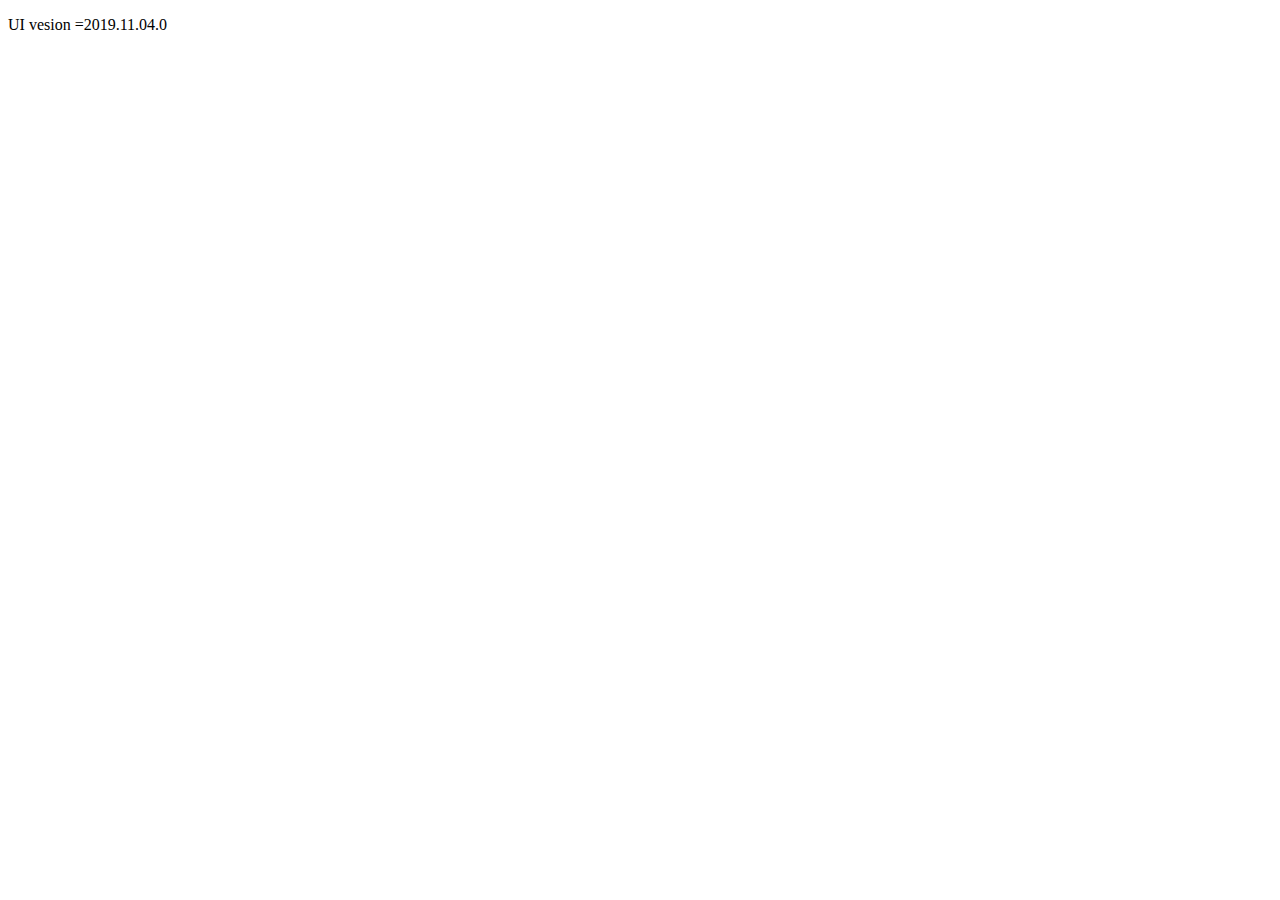
==== gyro/gyro.html @ dd9c1896 "Add files via upload" ====
<!DOCTYPE html>

<html>

<body>
<p>UI vesion =2019.11.04.0</p>
<p id="id_logic_vesrion"></p>

<p id ="id_alpha"></p>
<p id ="id_beta"></p>
<p id ="id_gama"></p>

<script src="gyro.js">
</body>
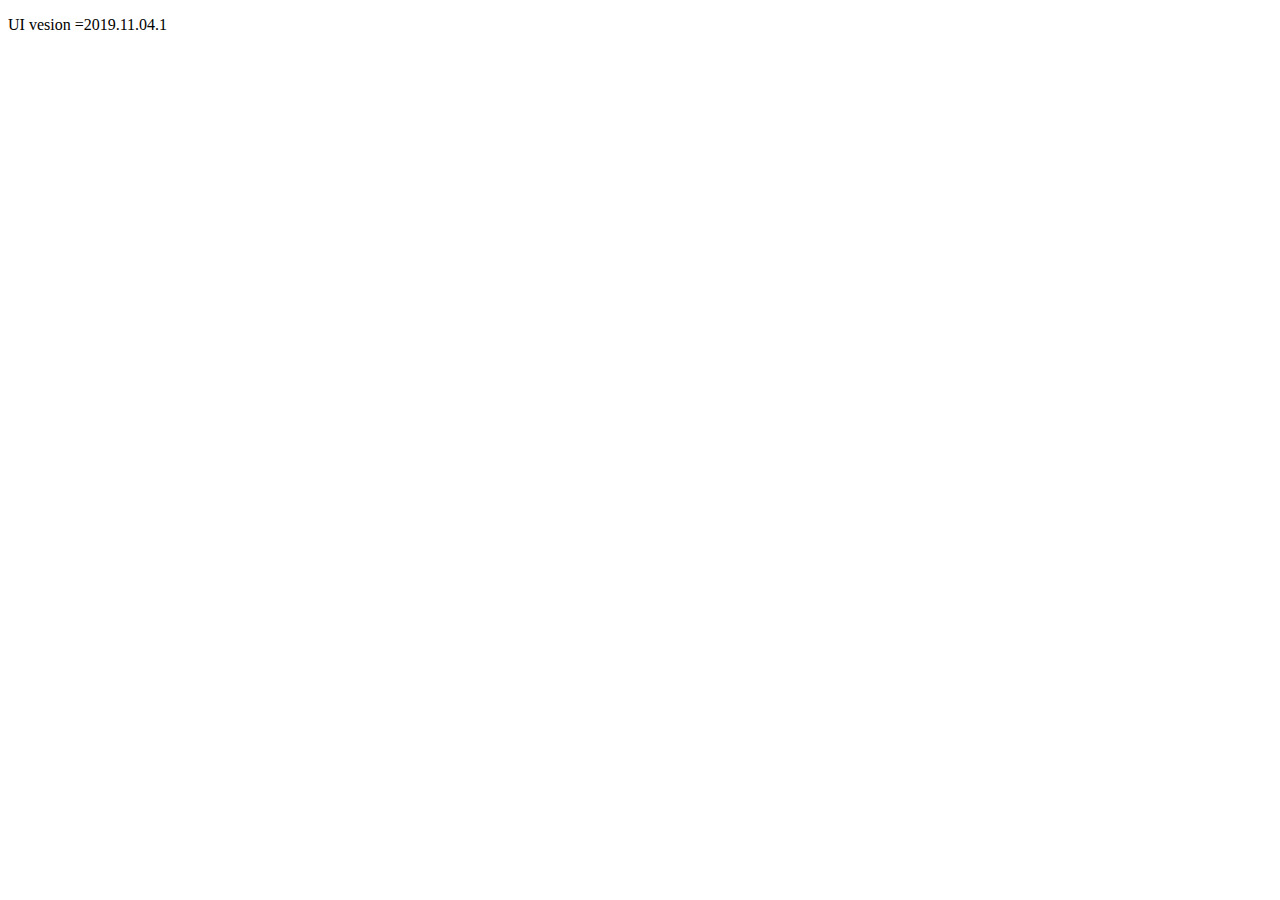
==== commit e3fd99d8: "Add files via upload" ====
--- a/gyro/gyro.html
+++ b/gyro/gyro.html
@@ -3,12 +3,21 @@
 <html>
 
 <body>
-<p>UI vesion =2019.11.04.0</p>
+<p>UI vesion =2019.11.04.1</p>
 <p id="id_logic_vesrion"></p>
 
 <p id ="id_alpha"></p>
 <p id ="id_beta"></p>
 <p id ="id_gama"></p>
 
+
+<p id ="id_acc_x"></p>
+<p id ="id_acc_y"></p>
+<p id ="id_acc_z"></p>
+
+
 <script src="gyro.js">
-</body>+</script>
+</body>
+
+</html>